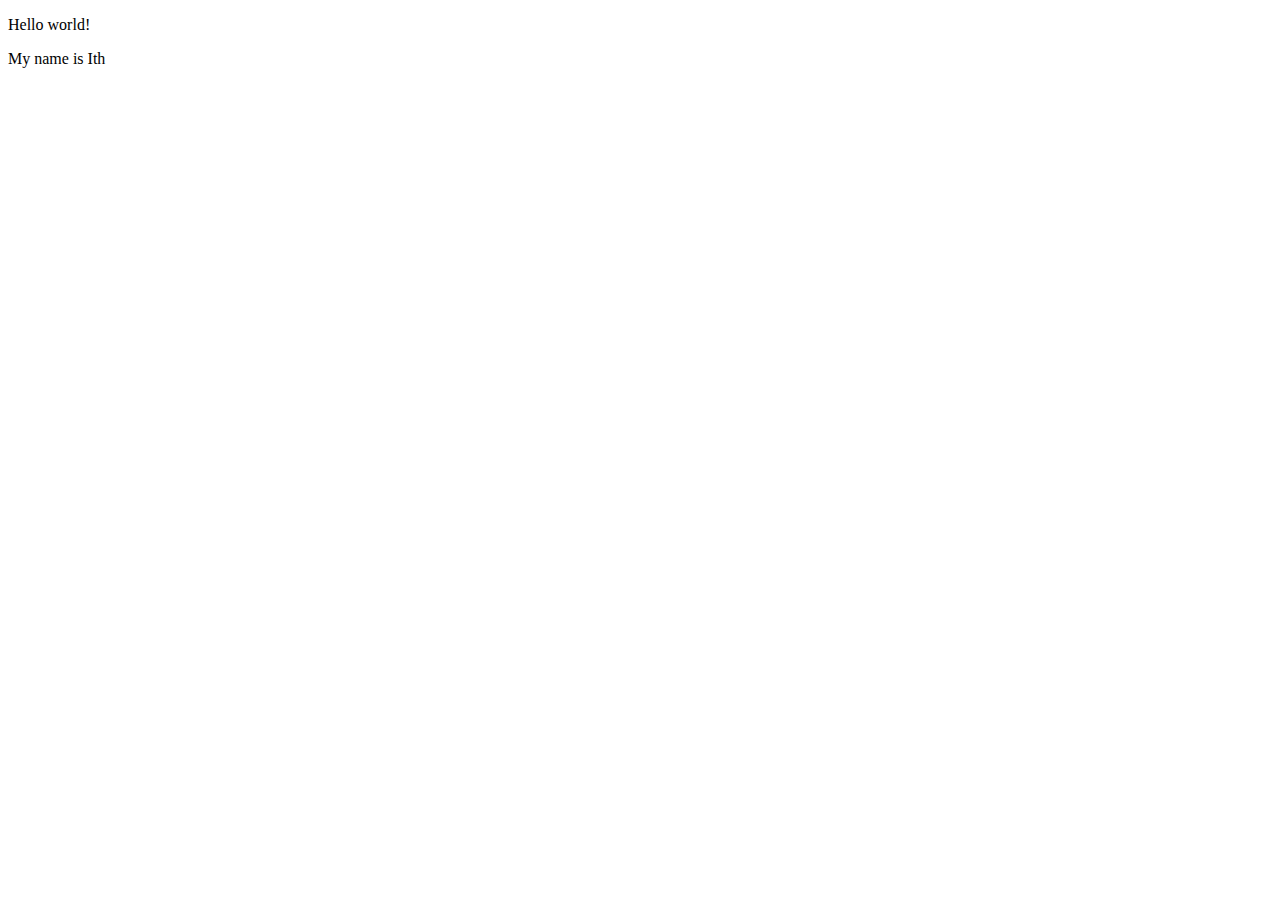
==== index.html @ 49a28538 "add index" ====
<!DOCTYPE html>
<html lang="en">
<meta charset="UTF-8">
<title>Page Title</title>
<meta name="viewport" content="width=device-width,initial-scale=1">
<link rel="stylesheet" href="">
<style>
</style>
<script src=""></script>


	<!--- Code above this line will not be displayed on the browser --> 

	<body>

		<p> Hello world! </p>
		<p> My name is Ith </p>

	</body>

</html>
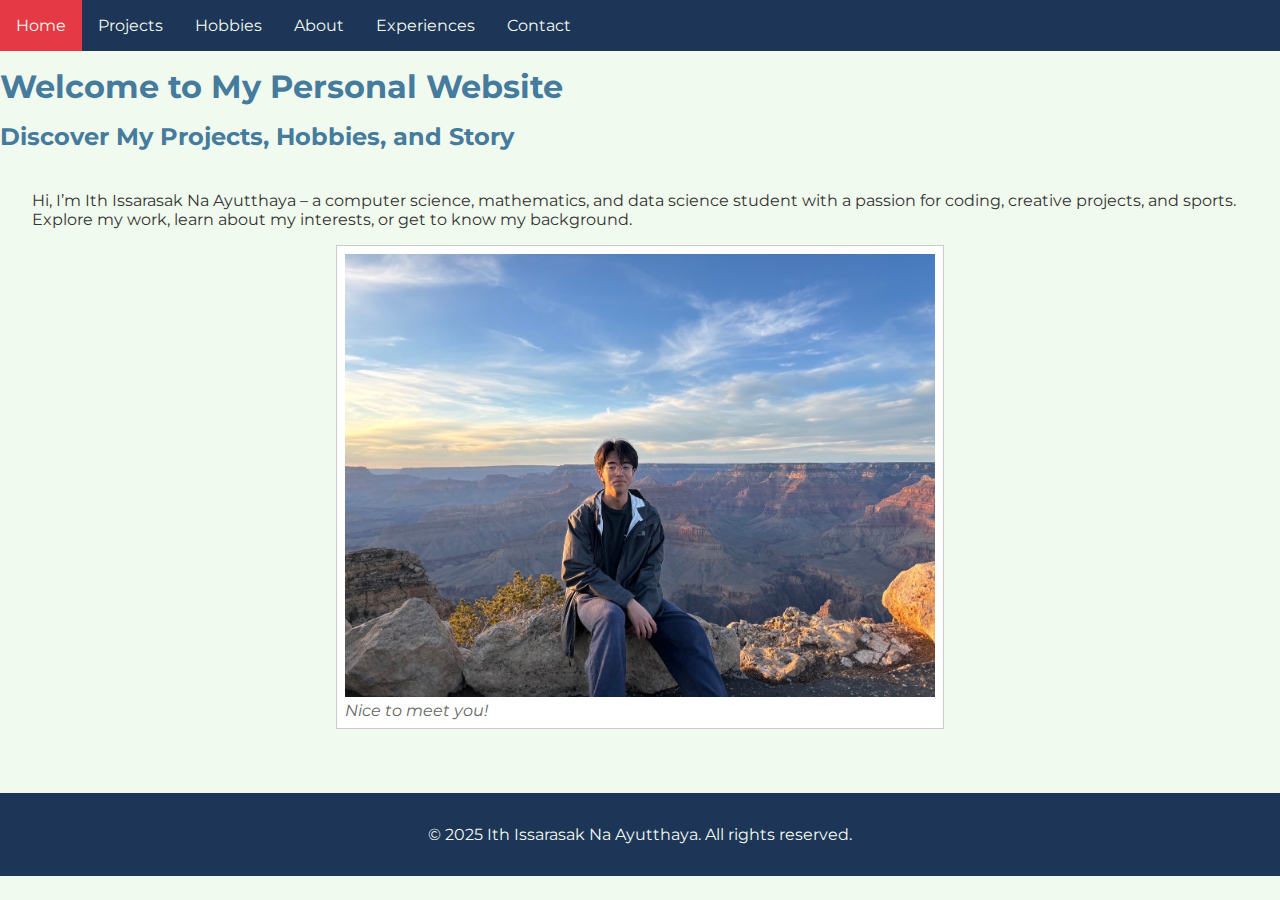
==== commit dc3040c5: "first_commit_web" ====
--- a/index.html
+++ b/index.html
@@ -1,21 +1,46 @@
 <!DOCTYPE html>
 <html lang="en">
-<meta charset="UTF-8">
-<title>Page Title</title>
-<meta name="viewport" content="width=device-width,initial-scale=1">
-<link rel="stylesheet" href="">
-<style>
-</style>
-<script src=""></script>
+<head>
+  <meta charset="UTF-8" />
+  <title>My Personal Website - Home</title>
+  <link rel="preconnect" href="https://fonts.gstatic.com" />
+  <link 
+    href="https://fonts.googleapis.com/css2?family=Montserrat:wght@400;700&display=swap" 
+    rel="stylesheet" 
+  />
+  <link rel="stylesheet" href="styles.css" />
+</head>
+<body>
+  <nav class="top-level">
+    <ul>
+      <li><a href="index.html">Home</a></li>
+      <li><a href="projects/projects.html">Projects</a></li>
+      <li><a href="hobbies/hobbies.html">Hobbies</a></li>
+      <li><a href="about/about.html">About</a></li>
+      <li><a href="about/experiences/experiences.html">Experiences</a></li>
+      <li><a href="about/contact/contact.html">Contact</a></li>
+    </ul>
+  </nav>
 
+  <header>
+    <h1>Welcome to My Personal Website</h1>
+    <h2>Discover My Projects, Hobbies, and Story</h2>
+  </header>
 
-	<!--- Code above this line will not be displayed on the browser --> 
+  <main>
+    <p>
+      Hi, I’m Ith Issarasak Na Ayutthaya – a computer science, mathematics, and data science student with a passion for coding, creative projects, and sports.
+      Explore my work, learn about my interests, or get to know my background.
+    </p>
 
-	<body>
+    <figure>
+      <img src="images/homepage.jpeg" alt="Homepage Photo" width="100%" />
+      <figcaption>Nice to meet you!</figcaption>
+    </figure>
+  </main>
 
-		<p> Hello world! </p>
-		<p> My name is Ith </p>
-
-	</body>
-
+  <footer>
+    <p>&copy; 2025 Ith Issarasak Na Ayutthaya. All rights reserved.</p>
+  </footer>
+</body>
 </html>
--- a/styles.css
+++ b/styles.css
@@ -0,0 +1,125 @@
+:root {
+  --primary: #E63946;    
+  --offwhite: #F1FAEE;   
+  --lightTeal: #A8DADC;   
+  --mediumTeal: #457B9D;  
+  --navy: #1D3557;       
+}
+
+html {
+  box-sizing: border-box;
+  font-size: 16px;
+}
+*, *:before, *:after {
+  box-sizing: inherit;
+}
+body {
+  margin: 0;
+  padding: 0;
+  font-family: 'Montserrat', sans-serif;
+  background-color: var(--offwhite);
+  color: #333;
+}
+
+main {
+  padding: 1rem 2rem;
+}
+
+h1, h2, h3, h4, h5, h6 {
+  color: var(--mediumTeal);
+  margin-top: 1rem;
+  margin-bottom: 0.5rem;
+}
+
+nav.top-level {
+  background-color: var(--navy);
+}
+nav.top-level ul {
+  list-style: none;
+  margin: 0;
+  padding: 0;
+  display: flex;
+}
+nav.top-level li {
+  margin: 0;
+}
+nav.top-level a {
+  display: block;
+  padding: 1rem;
+  text-decoration: none;
+  color: var(--offwhite);
+  transition: background-color 0.3s ease;
+}
+nav.top-level a:hover {
+  background-color: var(--primary);
+}
+
+footer {
+  text-align: center;
+  background-color: var(--navy);
+  color: var(--offwhite);
+  padding: 1rem 0;
+  margin-top: 2rem;
+}
+
+figure {
+  width: 50%;
+  margin: 1rem auto;
+  border: 1px solid #ccc;
+  padding: 0.5rem;
+  background-color: #fff;
+}
+figcaption {
+  font-style: italic;
+  color: #666;
+}
+
+form {
+  display: flex;
+  flex-direction: column;
+  gap: 0.75rem;
+  max-width: 400px;
+}
+label {
+  font-weight: 600;
+}
+
+button {
+  background-color: var(--mediumTeal);
+  color: #fff;
+  border: none;
+  padding: 0.75rem 1rem;
+  border-radius: 4px;
+  cursor: pointer;
+  font-weight: 600;
+}
+button:hover {
+  background-color: var(--primary);
+}
+
+.two-column {
+  display: flex;
+  gap: 2rem;
+  flex-wrap: wrap;
+}
+.two-column > div {
+  flex: 1 1 200px;
+}
+
+.serif-element {
+  font-family: 'Georgia', serif;
+}
+
+.about-button {
+  display: inline-block;
+  padding: 0.75rem 1.5rem;
+  background-color: var(--primary);
+  color: var(--offwhite);
+  text-decoration: none;
+  margin: 0.5rem;
+  border-radius: 4px;
+  font-weight: bold;
+}
+.about-button:hover {
+  background-color: var(--mediumTeal);
+}
